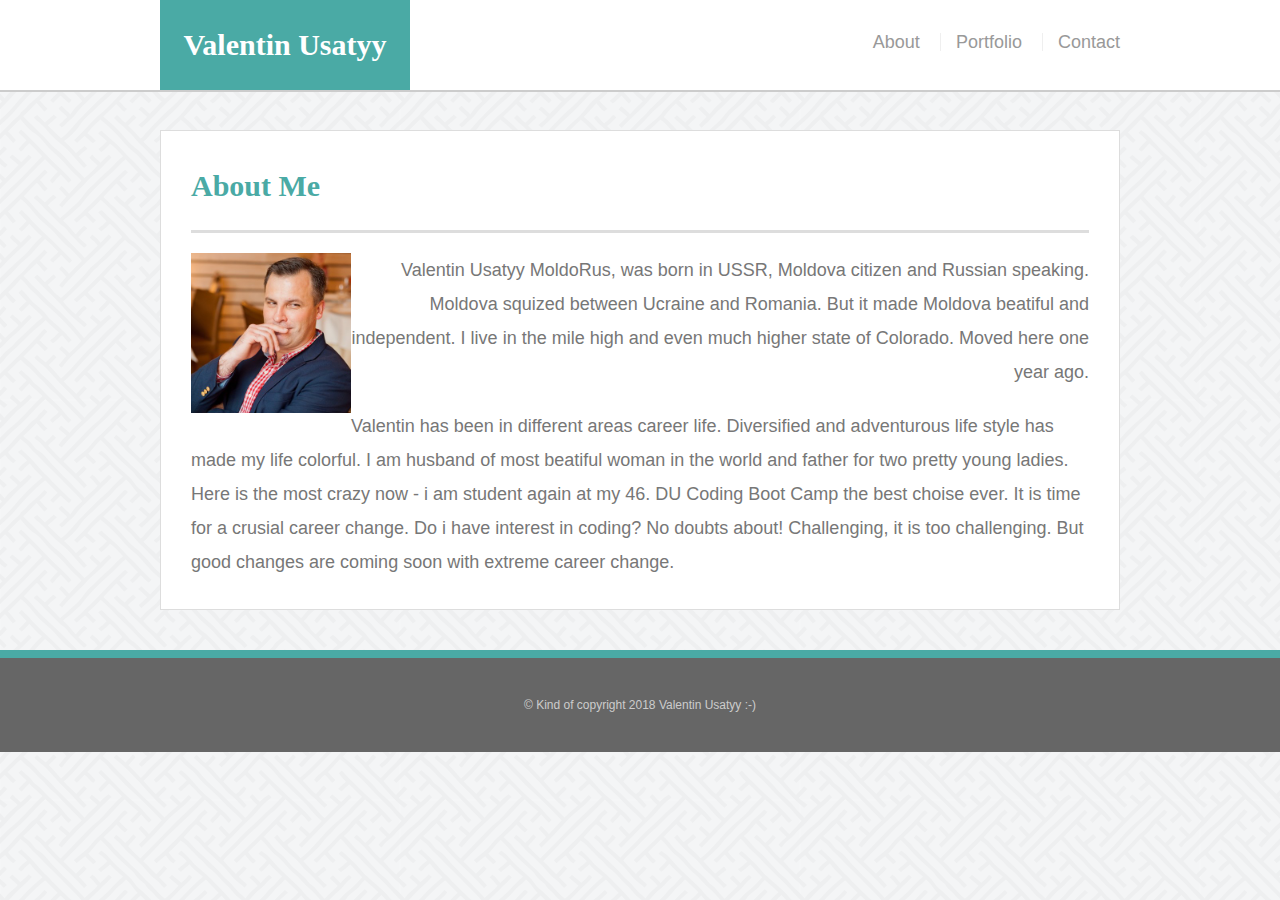
==== index.html @ e7b990b9 "Working version" ====
<!DOCTYPE html>
<html>
<head>
	<meta charset="UTF-8">
	<meta name="viewport" content="width=device-width, initial-scale=1">

	<title>About | Valentin Usatyy</title>
		<link rel="stylesheet" type="text/css" href="assets/css/reset.css">
		<link rel="stylesheet" type="text/css" href="assets/css/style.css">

</head>
<body>
	<header id="masthead">
		<section class="container">
			<a href="index.html" id="logo">Valentin Usatyy</a>
		<nav>
			<a href="index.html">About</a>
			<a href="portfolio.html">Portfolio</a>
			<a href="contact.html">Contact</a>
		</nav>
	</section>
	</header>

		<section id="main-container" class="container">
			<section class="main-section">
			<h1>About Me</h1>
			
			<img id="auth-image" src="assets/images/Valentin Usatyy.jpg" alt="valentin">
			
			<p align="right">Valentin Usatyy MoldoRus, was born in USSR, Moldova citizen and Russian speaking. Moldova squized between Ucraine and Romania. But it made Moldova beatiful and independent. I live in the mile high and even much higher state of Colorado. Moved here one year ago. 
			<p>Valentin has been in different areas career life. Diversified and adventurous life style has made my life colorful.
			I am husband of most beatiful woman in the world and father for two pretty young ladies. Here is the most crazy now - i am student again at my 46. DU Coding Boot Camp the best choise ever. It is time for a crusial career change. Do i have interest in coding? No doubts about! Challenging, it is too challenging. But good changes are coming soon with extreme career change.</p>

		</section>
	</section>

	<footer>
		<section class="container">
			&copy; Kind of copyright 2018 Valentin Usatyy :-)
		</section>
	</footer>
</body>
</html>
---- assets/css/style.css ----
body{
	color: #777777;
	background-image: url("../images/wov.png");
	border-color: #dddddd;
	background-color: #ffffff;
	font-size: 18px;
	line-height: 34px;
	font-family: 'Arial', 'Helvetica Neue', Helvetica, sans-serif;
}

* {
	box-sizing: border-box;
}

.container {
	width: 100%;
	max-width: 960px;
	margin: 0 auto;
	clear: both;	
}

h1,
h2,
h3,
p {
	margin-bottom: 20px;
}
p:last-child {
	margin-bottom: 0;
}
h1, h2, h3 {
	font-family: 'Georgia', Times, Times New Roman, serif;
	font-weight: 700;
	color: #4aaaa5;
}

h1{
	font-size: 30px;
	line-height: 49px;
	border-bottom: 3px solid #ddd;
	padding-bottom: 20px;
}
h2,
h3{
	font-size: 22px;
}

/*header*/

#masthead {
	background: #ffffff;
	margin: 0 0 30px;
	z-index: 99;
	color: #ffffff;
	overflow: auto;
	border-bottom: 2px solid #cccccc;
	position: fixed;
	width: 100%;
}
#logo {
	width: 250px;
	height: 90px;
	background: #4aaaa5;
	float: left;
	font-family: 'Georgia', Times, Times New Roman, serif;
	text-align: center;
	line-height: 90px;
	color: #ffffff;
	font-weight: 700;
	font-size: 30px;
	text-decoration: none;
}

nav {
	float: right;
	margin-top: 25px;
}
nav a {
	color: #999999;
	text-decoration: none;
	margin-left: 15px;
	display: inline-block;
	border-left: 1px solid #efefef;
	padding-left: 15px;
	line-height: 18px;
}
nav a:first-child {
	border-left: 0 none;
}

/*footer*/

footer {
	background: #666666;
	color: #ffffff;
	padding: 30px 0;
	clear: both;
	border-top: 8px solid #4aaaa5;
	color: #cccccc;
	font-size: 12px;
	text-align: center;
}

#auth-image {
	width: 160px;
	height: 160px;
	float: left;
}

#main-container {
	padding-top: 130px;
}
.main-section {
	text align: left;
	background: #fff;
	padding: 30px;
	margin: 0 0 40px 0;
	width: 100%;
	max-width: 960px;
	float: left;
	border: 1px solid #ddd;
}

/*portfolio page*/

.work {
	width: 274px;
	overflow: auto;
	position: relative;
	float: left;
	margin: 20px 0 25px;
}
.work:nth-child(even) {
	margin-right: 40px;
}
.work img {
	width: 100%;
	border: 0 none;
	opacity: .8;
}
.work h3 {
	border-bottom: 0;
	background: #4aaaa5;
	color: #fff;
	text-align: center;
	position: absolute;
	padding: 15px;
	width: 100%;
	bottom: 20px;
	line-height: 30px;
	margin-bottom: 0;
	font-weight: 300;
}
.auth-image {
	width: 200px;
	height: auto;
	margin-top: 10px;
	float: left;
	margin-right: 25px;
}

/*contact page*/

#contact-form ul {
	margin-bottom: 20px;
}
#contact-form li {
	margin-bottom: 10px;
}
label,
input[type=text],
input[type=email],
textarea {
	display: block;
	width: 100%;
}
input[type=text],
input[type=email],
textarea {
	height: 35px;
	border: 1px solid #ddd;
	padding: 0 10px;
	font-size: 14px;
}
textarea {
	height: 200px;
}
input[type=submit] {
	background: #4aaaa5;
	border: 0 none;
	color: #fff;
	font-size: 18px;
	padding: 10px 30px;
	cursor: pointer;
}

/*media queries*/

@media screen (max-width:980px){
    .auth-image {
        float: none;
        width:100%;
    }
	.container,
	.sidebar {
		padding: 50px;
		width: 100%;
		text-align: left;
		float: left;
	}
}

@media screen and (max-width:768px){
    .auth-image {
        float:left;
        width:50%;
    }
    #main-container {
        max-width: 100%;
        padding: 30px;
        padding-top: 100px;
    }
	.main-content,
	.sidebar {
		width: 100%;
		text-align: left;
		clear: both;
	}
	.sidebar {
		float: none;
		max-width: 650px;
	}
	nav {
		text-align: left;
	}
	nav a{
		float: none;
	}
}

@media screen and (max-width:640px) {

	#logo {
		position: center;
		width: 100%;
		background: #4aaaa5;
	}
	.main-content,
	.sidebar {
		width: 100%;
		text-align: left;
		float: left;
	}
	nav {
		float: none;
		text-align: center;
	}
	nav a{
		float: none;
	}
}
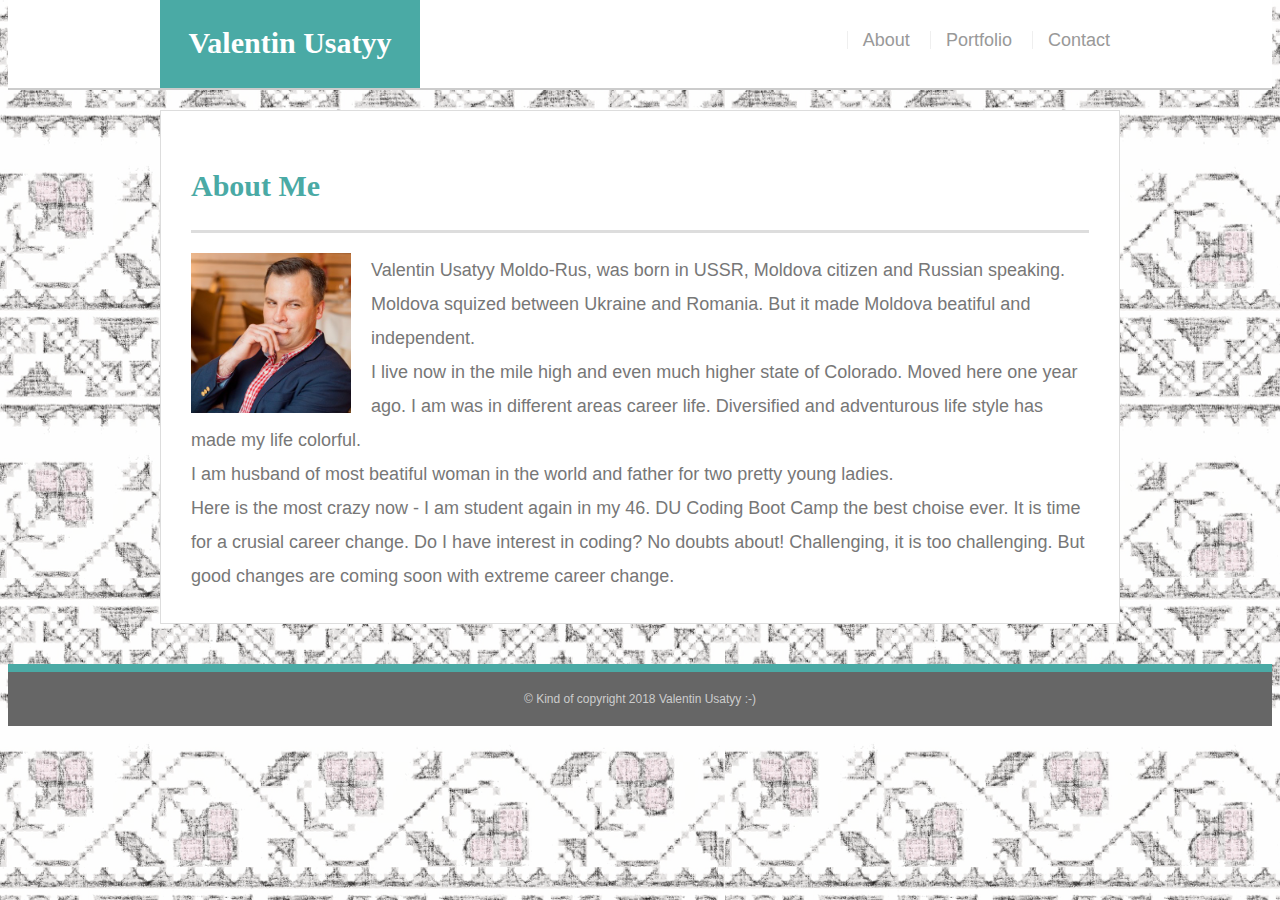
==== commit 9bad5ae2: "moldova" ====
--- a/index.html
+++ b/index.html
@@ -4,21 +4,19 @@
 	<meta charset="UTF-8">
 	<meta name="viewport" content="width=device-width, initial-scale=1">
 
-	<title>About | Valentin Usatyy</title>
-		<link rel="stylesheet" type="text/css" href="assets/css/reset.css">
-		<link rel="stylesheet" type="text/css" href="assets/css/style.css">
-
+	<title>About - Valentin Usatyy</title>
+				<link rel="stylesheet" type="text/css" href="assets/css/style.css">
 </head>
 <body>
-	<header id="masthead">
+	<header id="header">
 		<section class="container">
 			<a href="index.html" id="logo">Valentin Usatyy</a>
-		<nav>
+		<nav id="nav">
 			<a href="index.html">About</a>
 			<a href="portfolio.html">Portfolio</a>
 			<a href="contact.html">Contact</a>
 		</nav>
-	</section>
+	    </section>
 	</header>
 
 		<section id="main-container" class="container">
@@ -27,10 +25,10 @@
 			
 			<img id="auth-image" src="assets/images/Valentin Usatyy.jpg" alt="valentin">
 			
-			<p align="right">Valentin Usatyy MoldoRus, was born in USSR, Moldova citizen and Russian speaking. Moldova squized between Ucraine and Romania. But it made Moldova beatiful and independent. I live in the mile high and even much higher state of Colorado. Moved here one year ago. 
-			<p>Valentin has been in different areas career life. Diversified and adventurous life style has made my life colorful.
-			I am husband of most beatiful woman in the world and father for two pretty young ladies. Here is the most crazy now - i am student again at my 46. DU Coding Boot Camp the best choise ever. It is time for a crusial career change. Do i have interest in coding? No doubts about! Challenging, it is too challenging. But good changes are coming soon with extreme career change.</p>
-
+			<p>Valentin Usatyy Moldo-Rus, was born in USSR, Moldova citizen and Russian speaking. Moldova squized between Ukraine and Romania. But it made Moldova beatiful and independent. <br/> I live now in the mile high and even much higher state of Colorado. Moved here one year ago. 
+			I am was in different areas career life. Diversified and adventurous life style has made my life colorful. <br/>
+			I am husband of most beatiful woman in the world and father for two pretty young ladies. <br/> Here is the most crazy now - I am student again in my 46. DU Coding Boot Camp the best choise ever. It is time for a crusial career change. Do I have interest in coding? No doubts about! Challenging, it is too challenging. But good changes are coming soon with extreme career change.
+			</p>
 		</section>
 	</section>
 
--- a/assets/css/style.css
+++ b/assets/css/style.css
@@ -1,6 +1,6 @@
 body{
 	color: #777777;
-	background-image: url("../images/wov.png");
+	background-image: url("../images/mdf.png");
 	border-color: #dddddd;
 	background-color: #ffffff;
 	font-size: 18px;
@@ -47,18 +47,18 @@
 
 /*header*/
 
-#masthead {
+#header {
 	background: #ffffff;
-	margin: 0 0 30px;
 	z-index: 99;
 	color: #ffffff;
 	overflow: auto;
 	border-bottom: 2px solid #cccccc;
-	position: fixed;
+	position: initial;
 	width: 100%;
+	margin-top: -10px;
 }
 #logo {
-	width: 250px;
+	width: 260px;
 	height: 90px;
 	background: #4aaaa5;
 	float: left;
@@ -70,10 +70,10 @@
 	font-size: 30px;
 	text-decoration: none;
 }
-
 nav {
 	float: right;
 	margin-top: 25px;
+	padding: 0 10px 0 0;
 }
 nav a {
 	color: #999999;
@@ -84,16 +84,13 @@
 	padding-left: 15px;
 	line-height: 18px;
 }
-nav a:first-child {
-	border-left: 0 none;
-}
 
 /*footer*/
 
 footer {
 	background: #666666;
 	color: #ffffff;
-	padding: 30px 0;
+	padding: 10px;
 	clear: both;
 	border-top: 8px solid #4aaaa5;
 	color: #cccccc;
@@ -105,13 +102,14 @@
 	width: 160px;
 	height: 160px;
 	float: left;
+	margin-right: 20px;
 }
 
 #main-container {
-	padding-top: 130px;
+	padding-top: 20px;
 }
 .main-section {
-	text align: left;
+	text align: justify;
 	background: #fff;
 	padding: 30px;
 	margin: 0 0 40px 0;
@@ -123,22 +121,22 @@
 
 /*portfolio page*/
 
-.work {
+.pfimg {
 	width: 274px;
 	overflow: auto;
 	position: relative;
 	float: left;
 	margin: 20px 0 25px;
 }
-.work:nth-child(even) {
+.pfimg:nth-child(even) {
 	margin-right: 40px;
 }
-.work img {
+.pfimg img {
 	width: 100%;
 	border: 0 none;
 	opacity: .8;
 }
-.work h3 {
+.pfimg h3 {
 	border-bottom: 0;
 	background: #4aaaa5;
 	color: #fff;
@@ -151,22 +149,17 @@
 	margin-bottom: 0;
 	font-weight: 300;
 }
-.auth-image {
-	width: 200px;
-	height: auto;
-	margin-top: 10px;
-	float: left;
-	margin-right: 25px;
-}
-
 /*contact page*/
 
 #contact-form ul {
 	margin-bottom: 20px;
+	width: 100%;
+	padding: 0px;
 }
 #contact-form li {
 	margin-bottom: 10px;
-}
+	width: 100%;
+	}
 label,
 input[type=text],
 input[type=email],
@@ -190,72 +183,6 @@
 	border: 0 none;
 	color: #fff;
 	font-size: 18px;
-	padding: 10px 30px;
+	padding: 0px 30px;
 	cursor: pointer;
-}
-
-/*media queries*/
-
-@media screen (max-width:980px){
-    .auth-image {
-        float: none;
-        width:100%;
-    }
-	.container,
-	.sidebar {
-		padding: 50px;
-		width: 100%;
-		text-align: left;
-		float: left;
-	}
-}
-
-@media screen and (max-width:768px){
-    .auth-image {
-        float:left;
-        width:50%;
-    }
-    #main-container {
-        max-width: 100%;
-        padding: 30px;
-        padding-top: 100px;
-    }
-	.main-content,
-	.sidebar {
-		width: 100%;
-		text-align: left;
-		clear: both;
-	}
-	.sidebar {
-		float: none;
-		max-width: 650px;
-	}
-	nav {
-		text-align: left;
-	}
-	nav a{
-		float: none;
-	}
-}
-
-@media screen and (max-width:640px) {
-
-	#logo {
-		position: center;
-		width: 100%;
-		background: #4aaaa5;
-	}
-	.main-content,
-	.sidebar {
-		width: 100%;
-		text-align: left;
-		float: left;
-	}
-	nav {
-		float: none;
-		text-align: center;
-	}
-	nav a{
-		float: none;
-	}
 }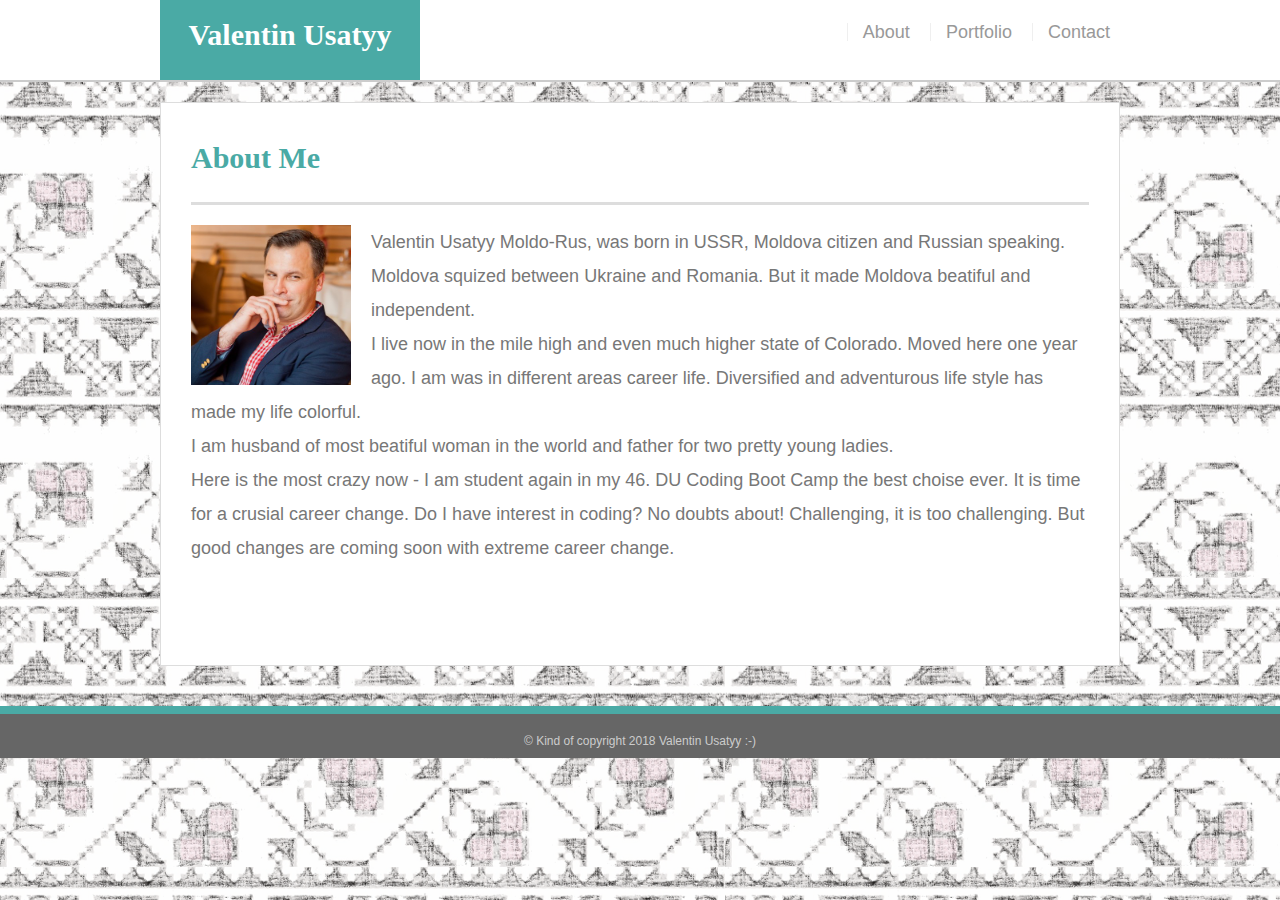
==== commit fea05eb5: "final" ====
--- a/index.html
+++ b/index.html
@@ -29,11 +29,10 @@
 			I am was in different areas career life. Diversified and adventurous life style has made my life colorful. <br/>
 			I am husband of most beatiful woman in the world and father for two pretty young ladies. <br/> Here is the most crazy now - I am student again in my 46. DU Coding Boot Camp the best choise ever. It is time for a crusial career change. Do I have interest in coding? No doubts about! Challenging, it is too challenging. But good changes are coming soon with extreme career change.
 			</p>
+			</section>
 		</section>
-	</section>
-
 	<footer>
-		<section class="container">
+		<section id="footer">
 			&copy; Kind of copyright 2018 Valentin Usatyy :-)
 		</section>
 	</footer>
--- a/assets/css/style.css
+++ b/assets/css/style.css
@@ -1,15 +1,62 @@
+/* http://meyerweb.com/eric/tools/css/reset/ 
+   v2.0 | 20110126
+   License: none (public domain)
+*/
+
+html, body, div, span, applet, object, iframe,
+h1, h2, h3, h4, h5, h6, p, blockquote, pre,
+a, abbr, acronym, address, big, cite, code,
+del, dfn, em, img, ins, kbd, q, s, samp,
+small, strike, strong, sub, sup, tt, var,
+b, u, i, center,
+dl, dt, dd, ol, ul, li,
+fieldset, form, label, legend,
+table, caption, tbody, tfoot, thead, tr, th, td,
+article, aside, canvas, details, embed, 
+figure, figcaption, footer, header, hgroup, 
+menu, nav, output, ruby, section, summary,
+time, mark, audio, video {
+	margin: 0;
+	padding: 0;
+	border: 0;
+	font-size: 100%;
+	font: inherit;
+	vertical-align: baseline;
+}
+/* HTML5 display-role reset for older browsers */
+article, aside, details, figcaption, figure, 
+footer, header, hgroup, menu, nav, section {
+	display: block;
+}
+
+ol, ul {
+	list-style: none;
+}
+blockquote, q {
+	quotes: none;
+}
+blockquote:before, blockquote:after,
+q:before, q:after {
+	content: '';
+	content: none;
+}
+table {
+	border-collapse: collapse;
+	border-spacing: 0;
+}
+* {
+	box-sizing: border-box;
+}
 body{
 	color: #777777;
 	background-image: url("../images/mdf.png");
 	border-color: #dddddd;
 	background-color: #ffffff;
+	min-height: 100%;
 	font-size: 18px;
 	line-height: 34px;
 	font-family: 'Arial', 'Helvetica Neue', Helvetica, sans-serif;
-}
-
-* {
-	box-sizing: border-box;
+	width: 100%;
 }
 
 .container {
@@ -50,12 +97,17 @@
 #header {
 	background: #ffffff;
 	z-index: 99;
+	left: 0;
+	padding-left: -20px;
 	color: #ffffff;
 	overflow: auto;
 	border-bottom: 2px solid #cccccc;
-	position: initial;
+	position: left;
 	width: 100%;
 	margin-top: -10px;
+} 
+#headerContent{
+    margin: 0 auto; width: 960px;
 }
 #logo {
 	width: 260px;
@@ -87,16 +139,23 @@
 
 /*footer*/
 
-footer {
+#footer {
+	position: justify;
+	left: 0;
+	bottom: 0;
+	right: 0;
 	background: #666666;
 	color: #ffffff;
-	padding: 10px;
+	padding: 10px 0 0 0;
 	clear: both;
 	border-top: 8px solid #4aaaa5;
 	color: #cccccc;
 	font-size: 12px;
 	text-align: center;
-}
+	width: 100%;
+	
+	}
+
 
 #auth-image {
 	width: 160px;
@@ -106,7 +165,7 @@
 }
 
 #main-container {
-	padding-top: 20px;
+	margin-top: 20px;
 }
 .main-section {
 	text align: justify;
@@ -117,6 +176,7 @@
 	max-width: 960px;
 	float: left;
 	border: 1px solid #ddd;
+	padding-bottom: 100px;
 }
 
 /*portfolio page*/
@@ -149,6 +209,7 @@
 	margin-bottom: 0;
 	font-weight: 300;
 }
+
 /*contact page*/
 
 #contact-form ul {
